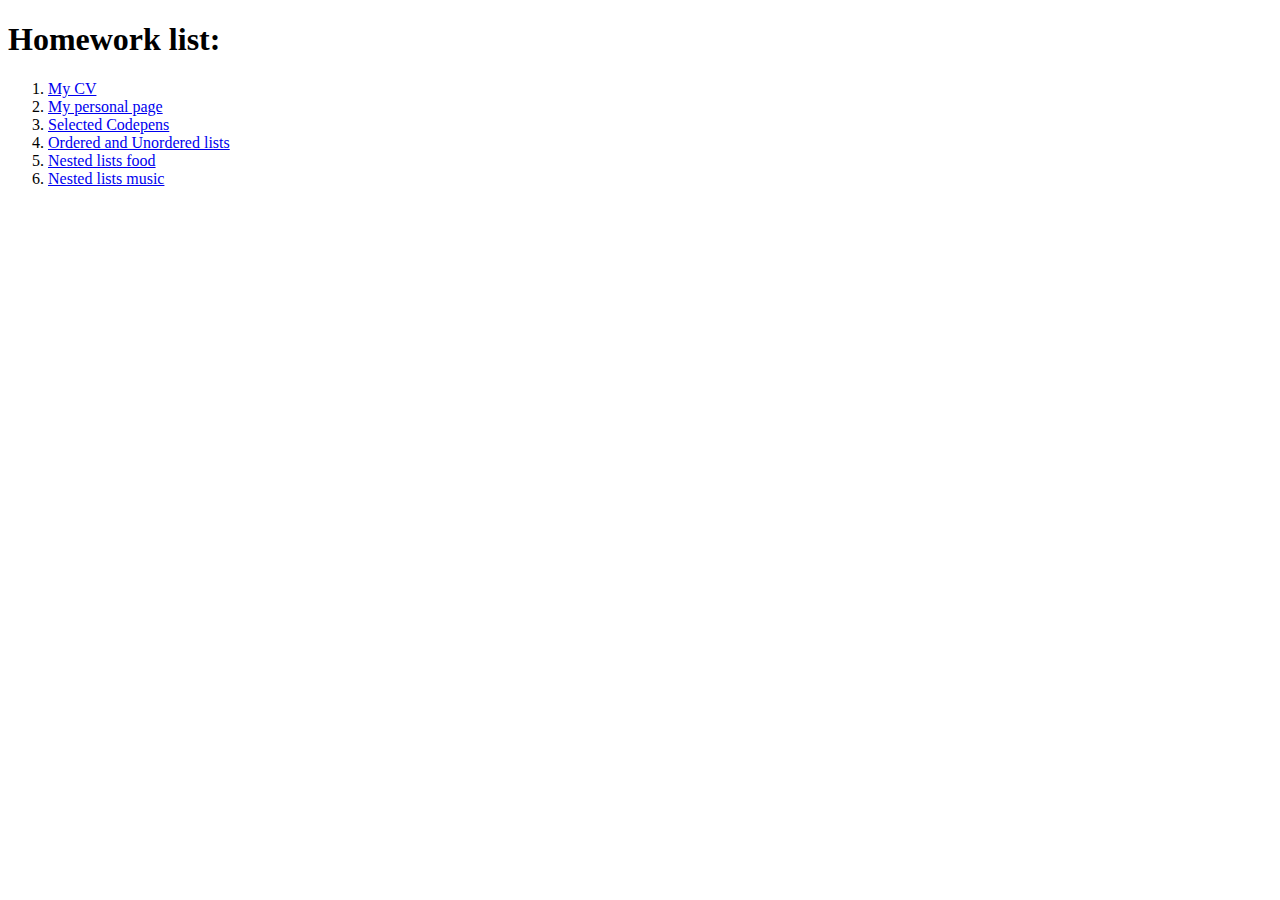
==== index.html @ b280c8eb "//16.03.22" ====
<!DOCTYPE html>
<html lang="en">

<head>
    <meta charset="UTF-8">
    <title>HW list</title>
</head>

<body>
    <h1>Homework list:</h1>
    <ol>
        <li><a href="./pages/CV.html" target="_blank">My CV</a></li>
        <li><a href="./pages/personalPage.html" target="_blank">My personal page</a></li>
        <li><a href="./pages/selectedCodepens.html" target="_blank">Selected Codepens</a></li>
        <li><a href="./pages/orderedAndUnorderedLists.html" target="_blank">Ordered and Unordered lists</a></li>
        <li><a href="./pages/nestedListsFood.html" target="_blank">Nested lists food</a></li>
        <li><a href="./pages/nestedListsMusic.html" target="_blank">Nested lists music</a></li>
    </ol>
</body>

</html>
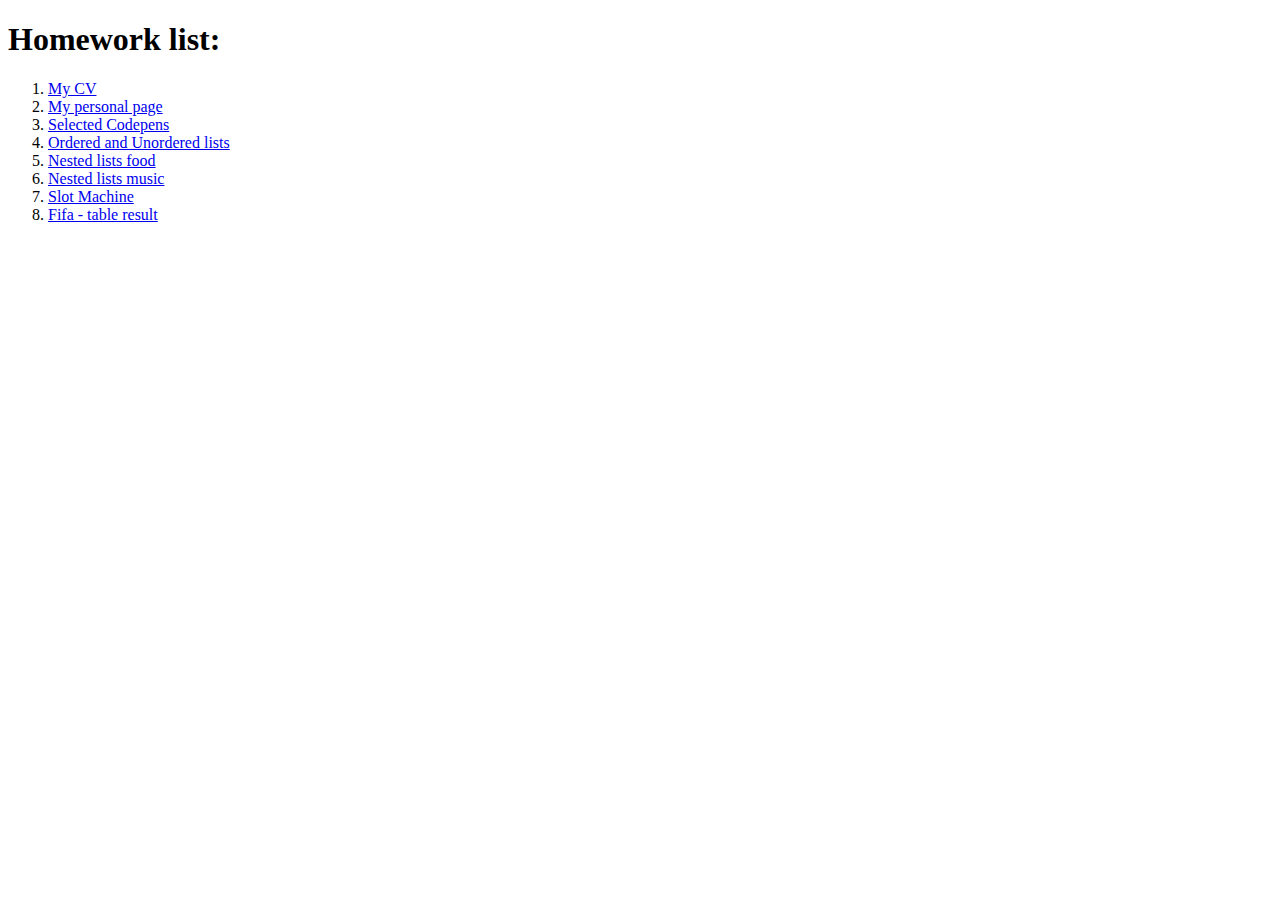
==== commit f57d0d70: "//17.03.22" ====
--- a/index.html
+++ b/index.html
@@ -15,7 +15,9 @@
         <li><a href="./pages/orderedAndUnorderedLists.html" target="_blank">Ordered and Unordered lists</a></li>
         <li><a href="./pages/nestedListsFood.html" target="_blank">Nested lists food</a></li>
         <li><a href="./pages/nestedListsMusic.html" target="_blank">Nested lists music</a></li>
+        <li><a href="./pages/slotMachine.html" target="_blank">Slot Machine</a></li>
+        <li><a href="./pages/fifa.html" target="_blank">Fifa - table result</a></li>
     </ol>
 </body>
 
-</html>+</html>
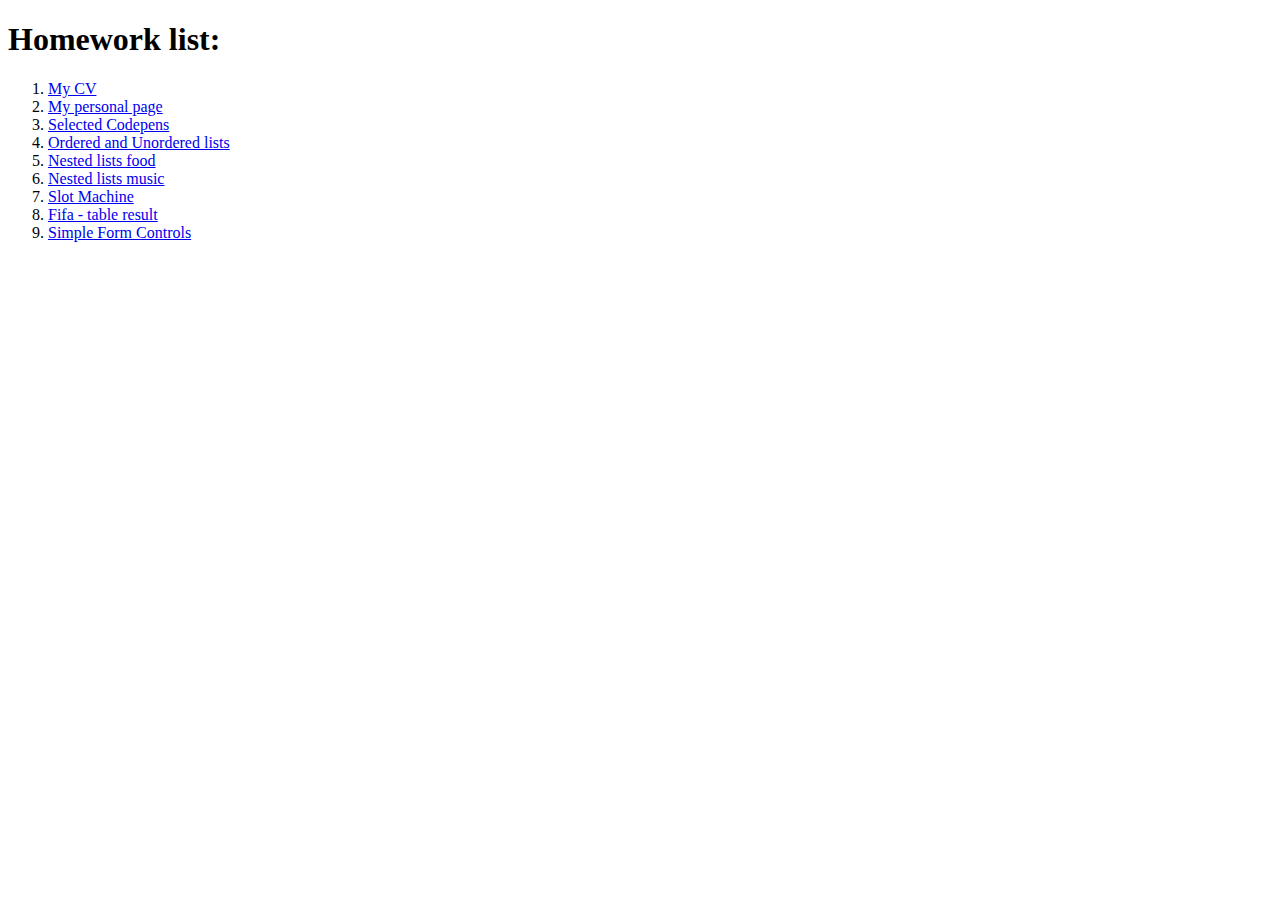
==== commit dac194a5: "added "Simple Form Controls"" ====
--- a/index.html
+++ b/index.html
@@ -15,8 +15,9 @@
         <li><a href="./pages/orderedAndUnorderedLists.html" target="_blank">Ordered and Unordered lists</a></li>
         <li><a href="./pages/nestedListsFood.html" target="_blank">Nested lists food</a></li>
         <li><a href="./pages/nestedListsMusic.html" target="_blank">Nested lists music</a></li>
-        <li><a href="./pages/slotMachine.html" target="_blank">Slot Machine</a></li>
+        <li><a href="./pages/slotMachine.html" target="_blank">Slot Machine</a></li> 
         <li><a href="./pages/fifa.html" target="_blank">Fifa - table result</a></li>
+        <li><a href="./pages/simpleFormControls.html" target="_blank">Simple Form Controls</a></li>
     </ol>
 </body>
 
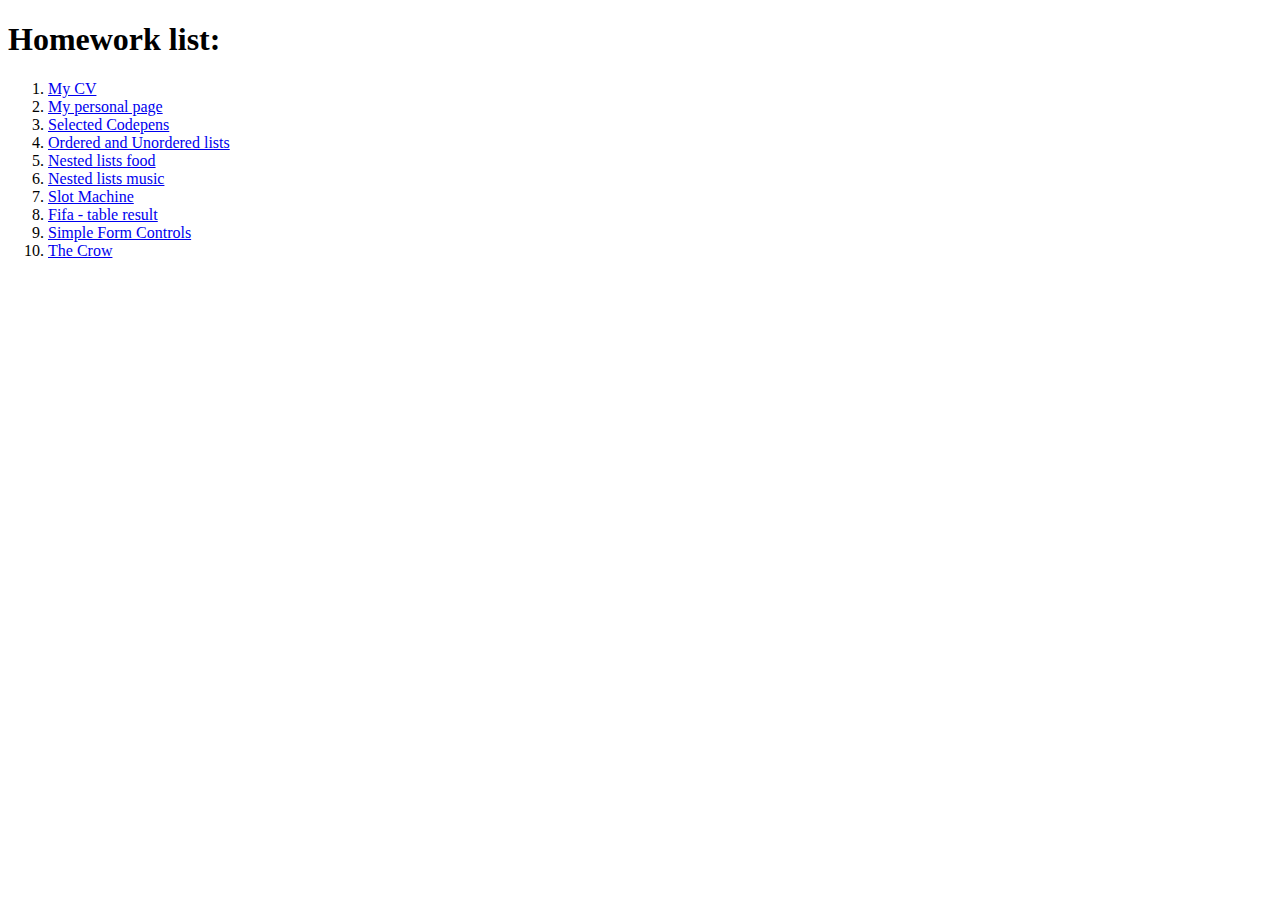
==== commit cf88df75: "added "The Crow''" ====
--- a/index.html
+++ b/index.html
@@ -18,6 +18,8 @@
         <li><a href="./pages/slotMachine.html" target="_blank">Slot Machine</a></li> 
         <li><a href="./pages/fifa.html" target="_blank">Fifa - table result</a></li>
         <li><a href="./pages/simpleFormControls.html" target="_blank">Simple Form Controls</a></li>
+        <li><a href="./pages/theCrow.html" target="_blank"> The Crow</a></li>
+
     </ol>
 </body>
 
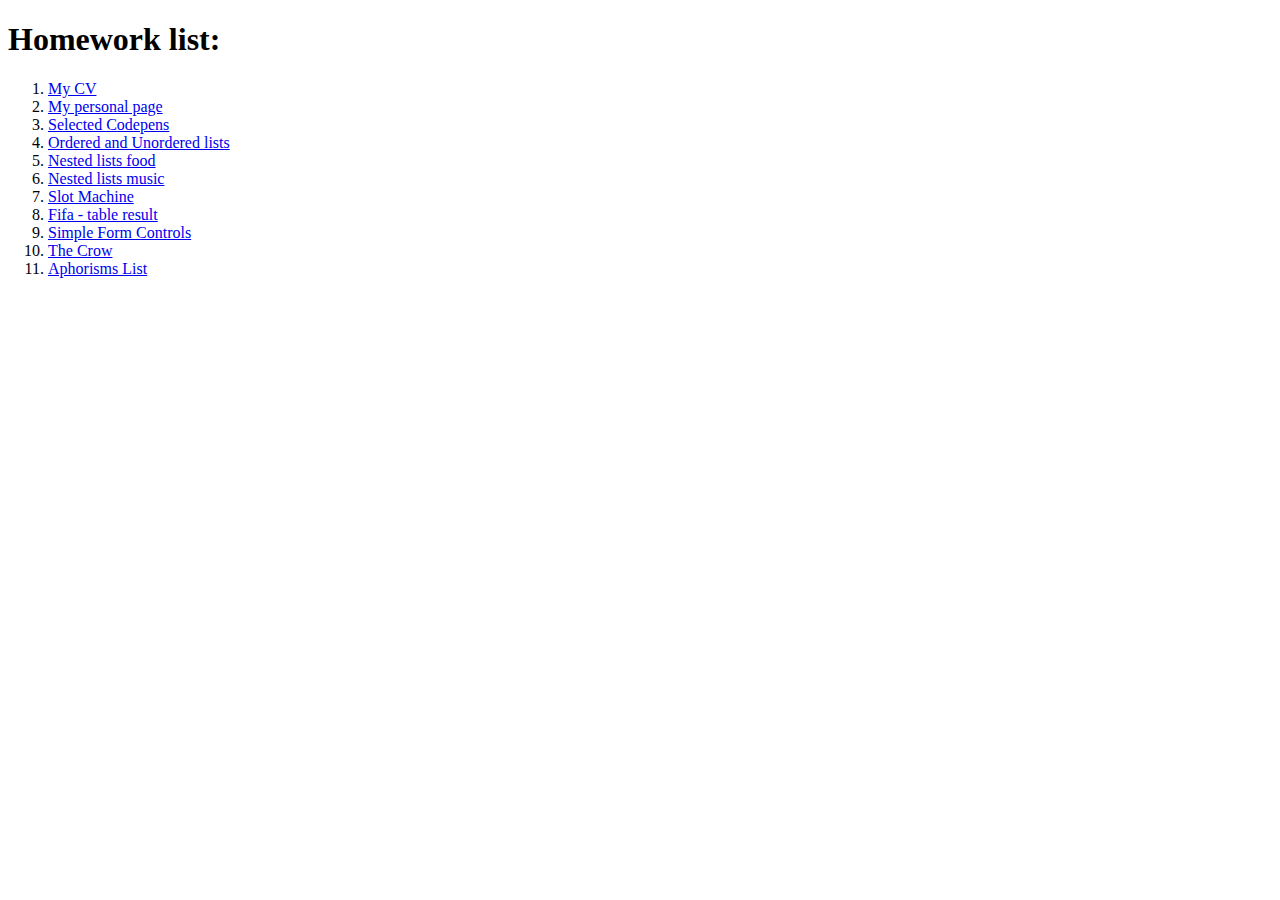
==== commit d58b1d70: "//added "Aphorisms List"" ====
--- a/index.html
+++ b/index.html
@@ -19,6 +19,7 @@
         <li><a href="./pages/fifa.html" target="_blank">Fifa - table result</a></li>
         <li><a href="./pages/simpleFormControls.html" target="_blank">Simple Form Controls</a></li>
         <li><a href="./pages/theCrow.html" target="_blank"> The Crow</a></li>
+        <li><a href="./pages/aphorismsList.html" target="_blank"> Aphorisms List</a></li>
 
     </ol>
 </body>
